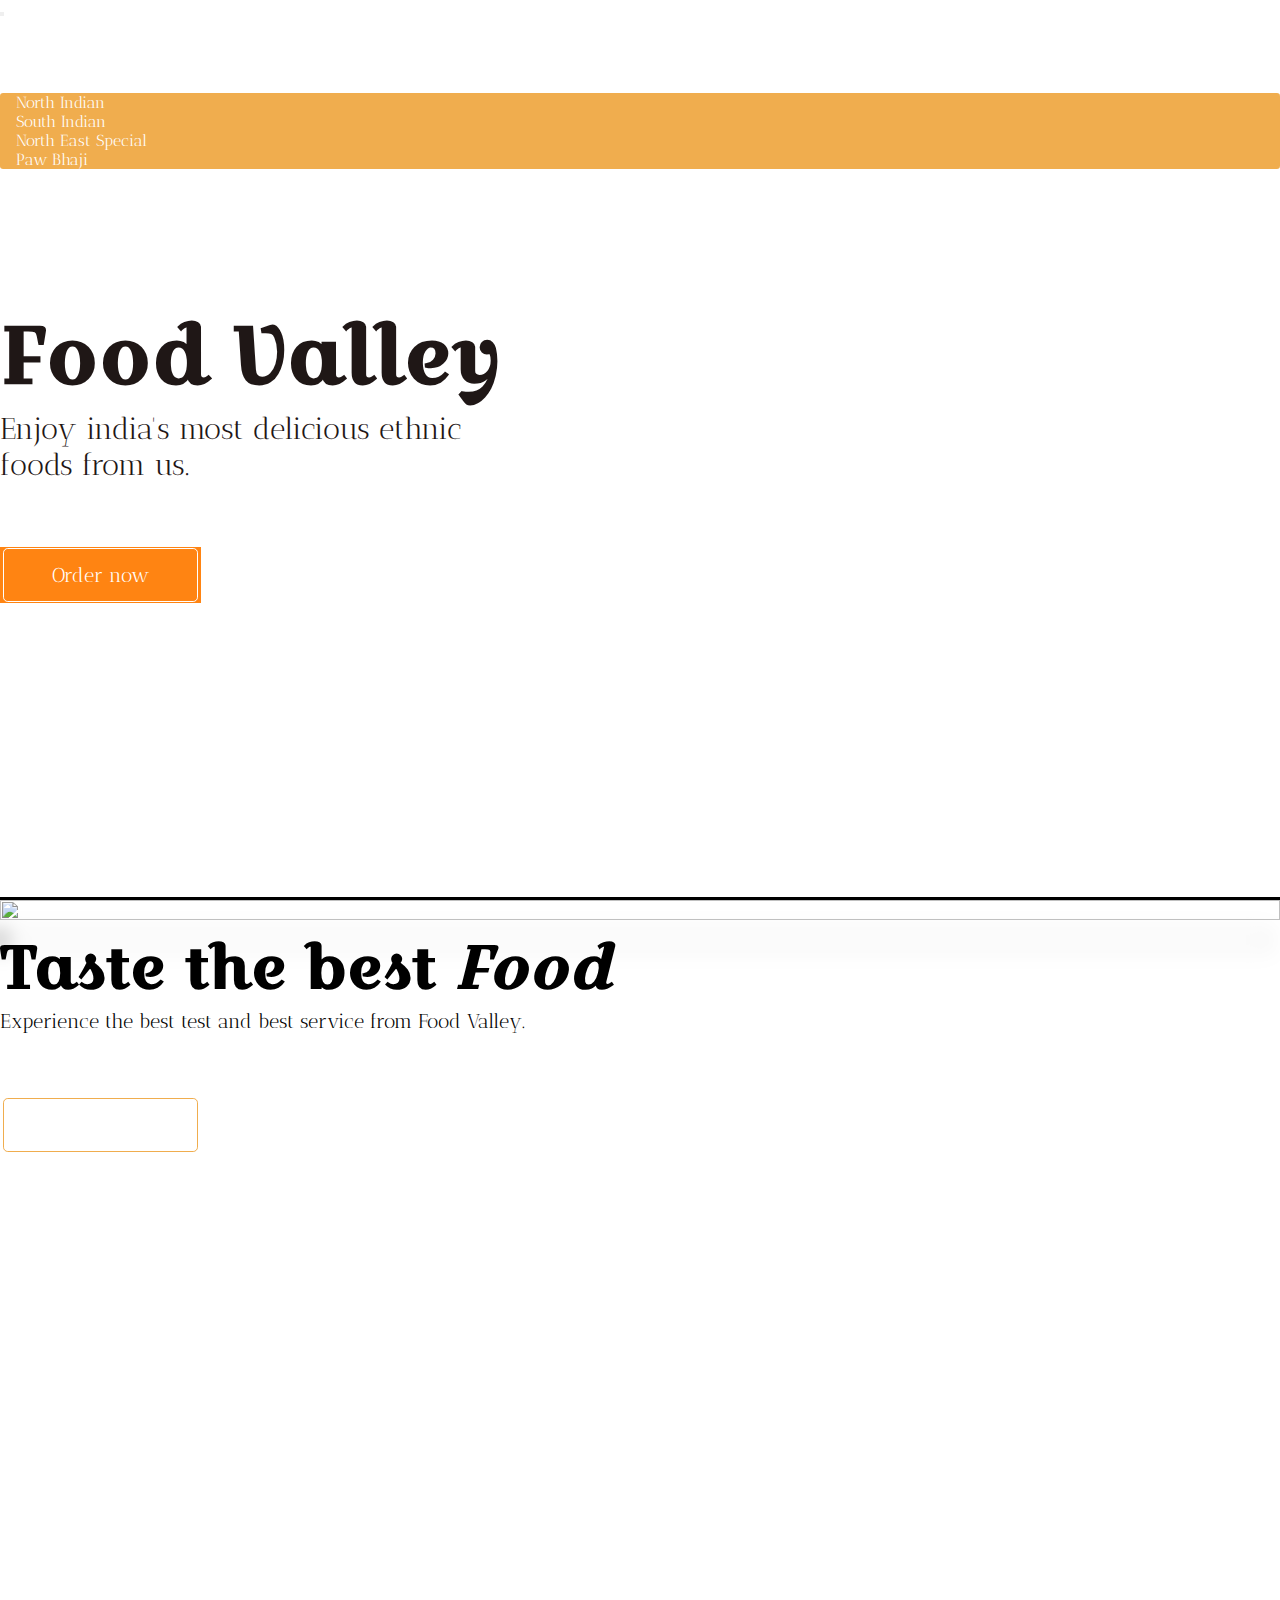
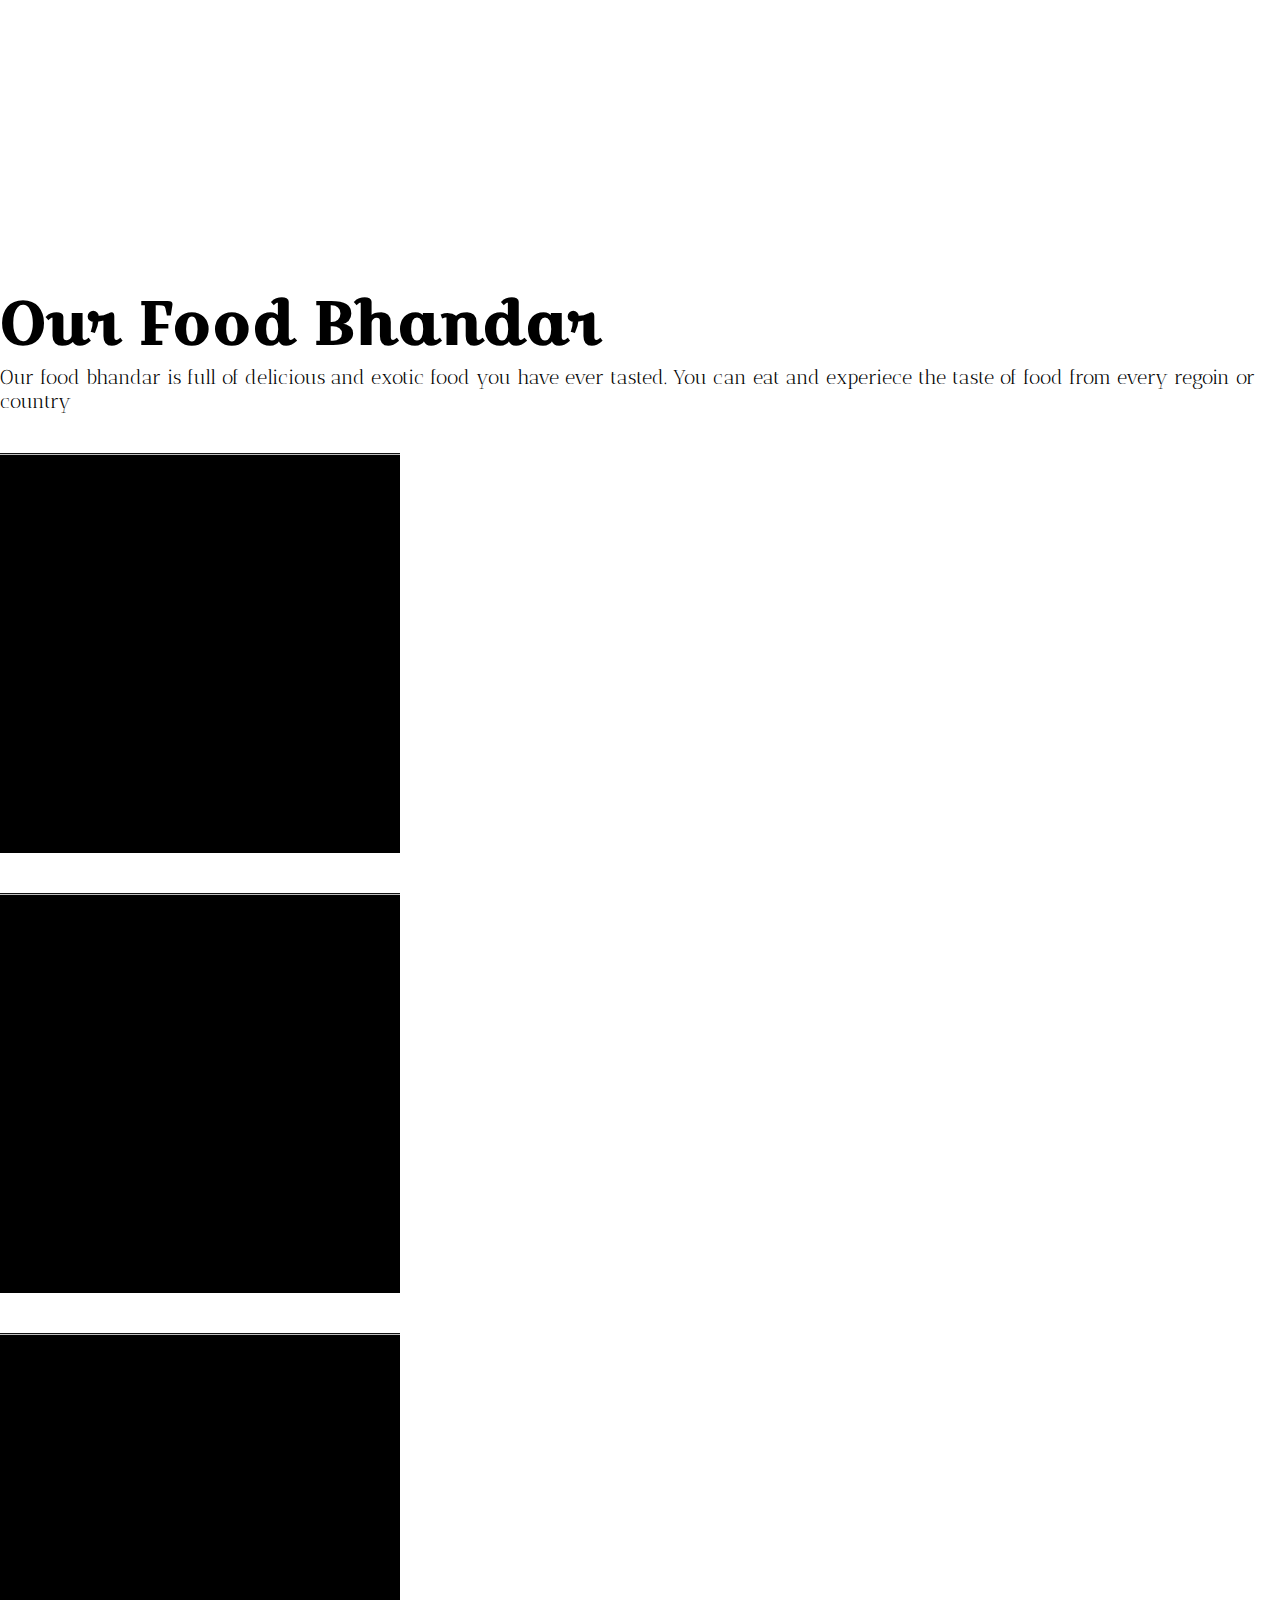
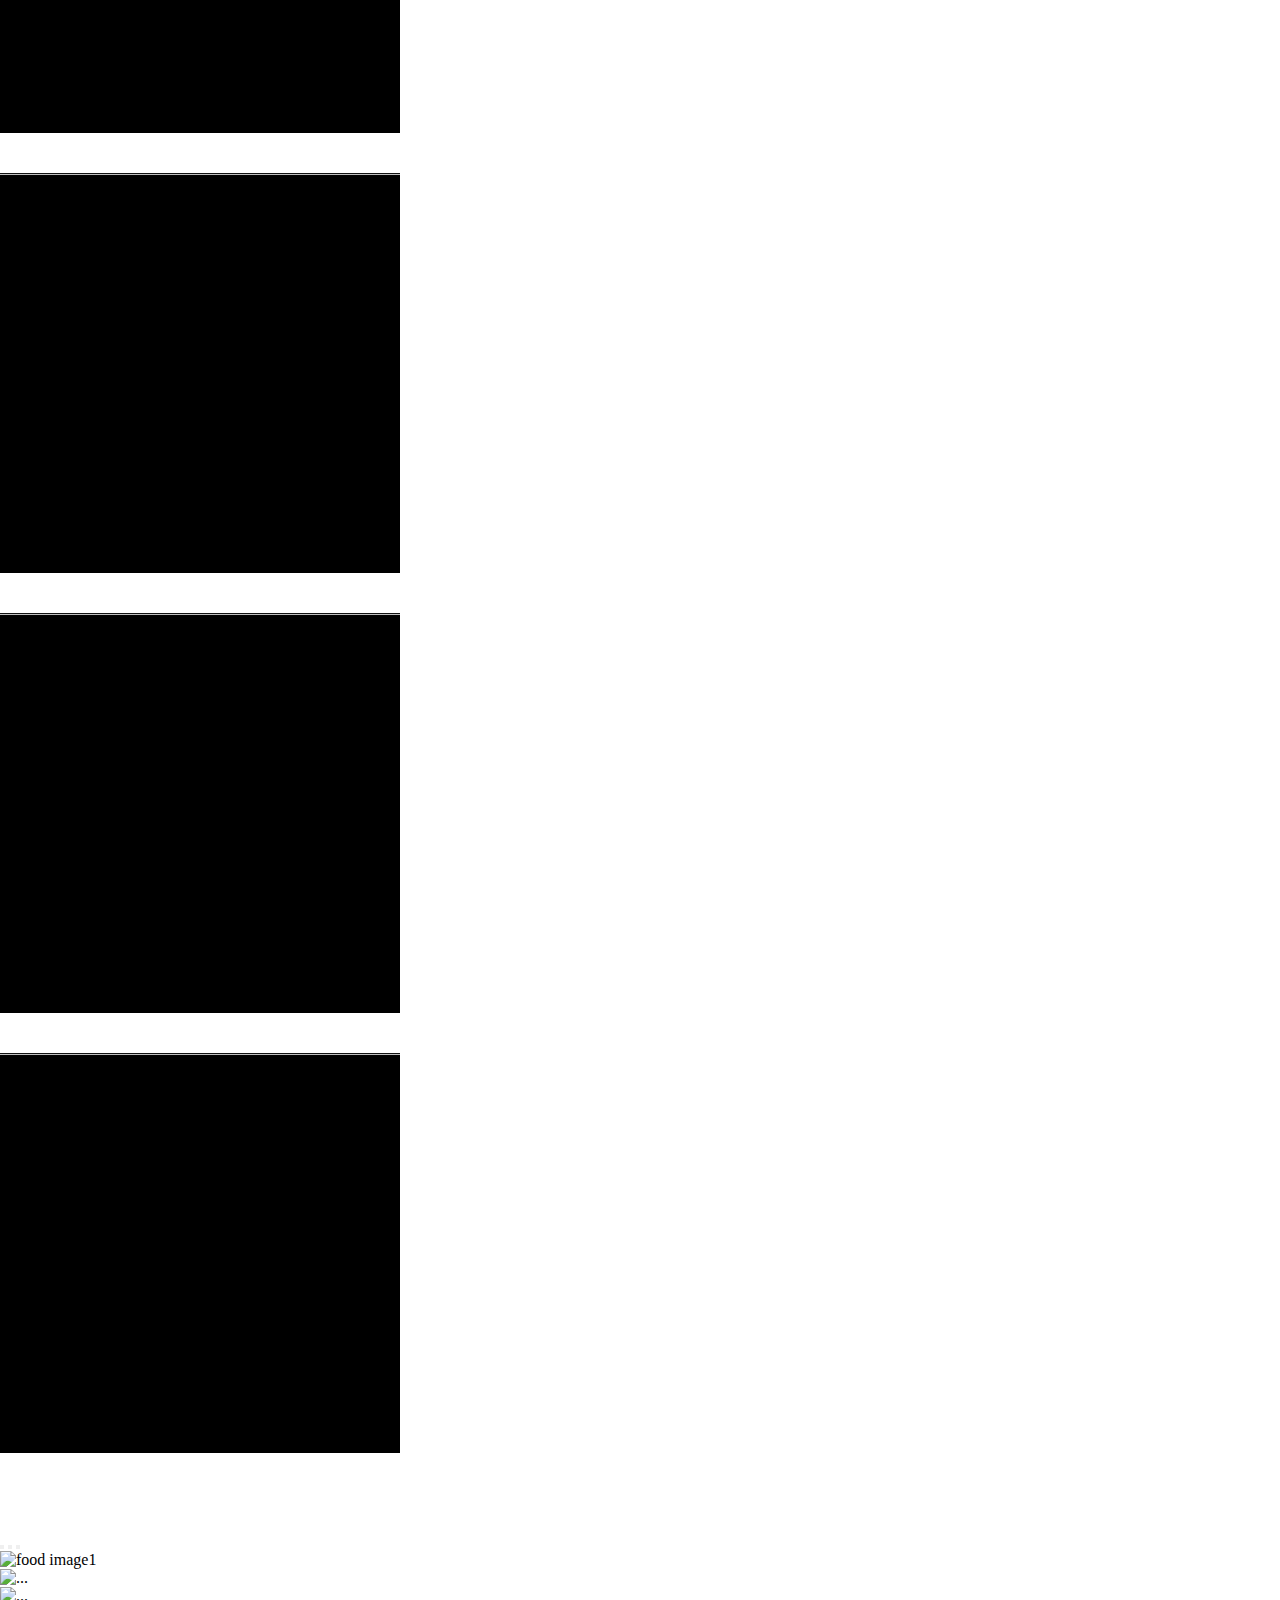
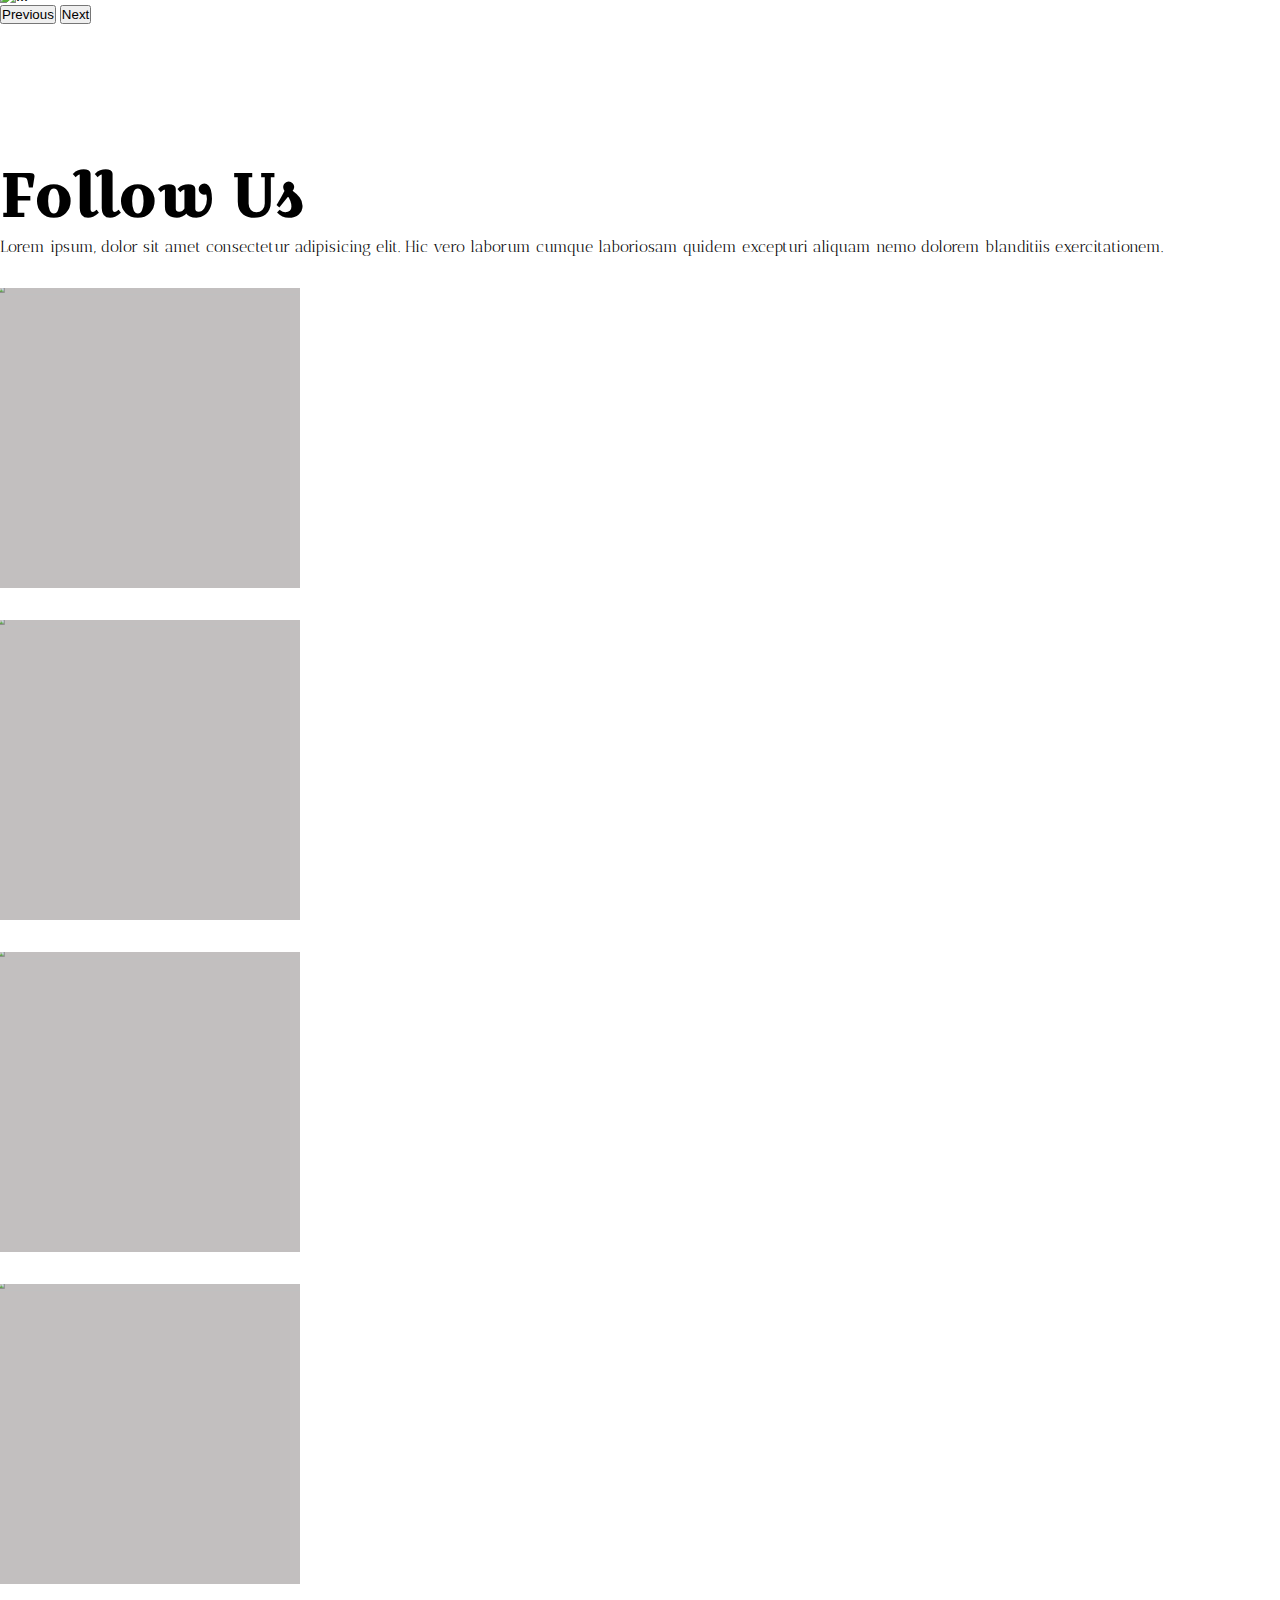
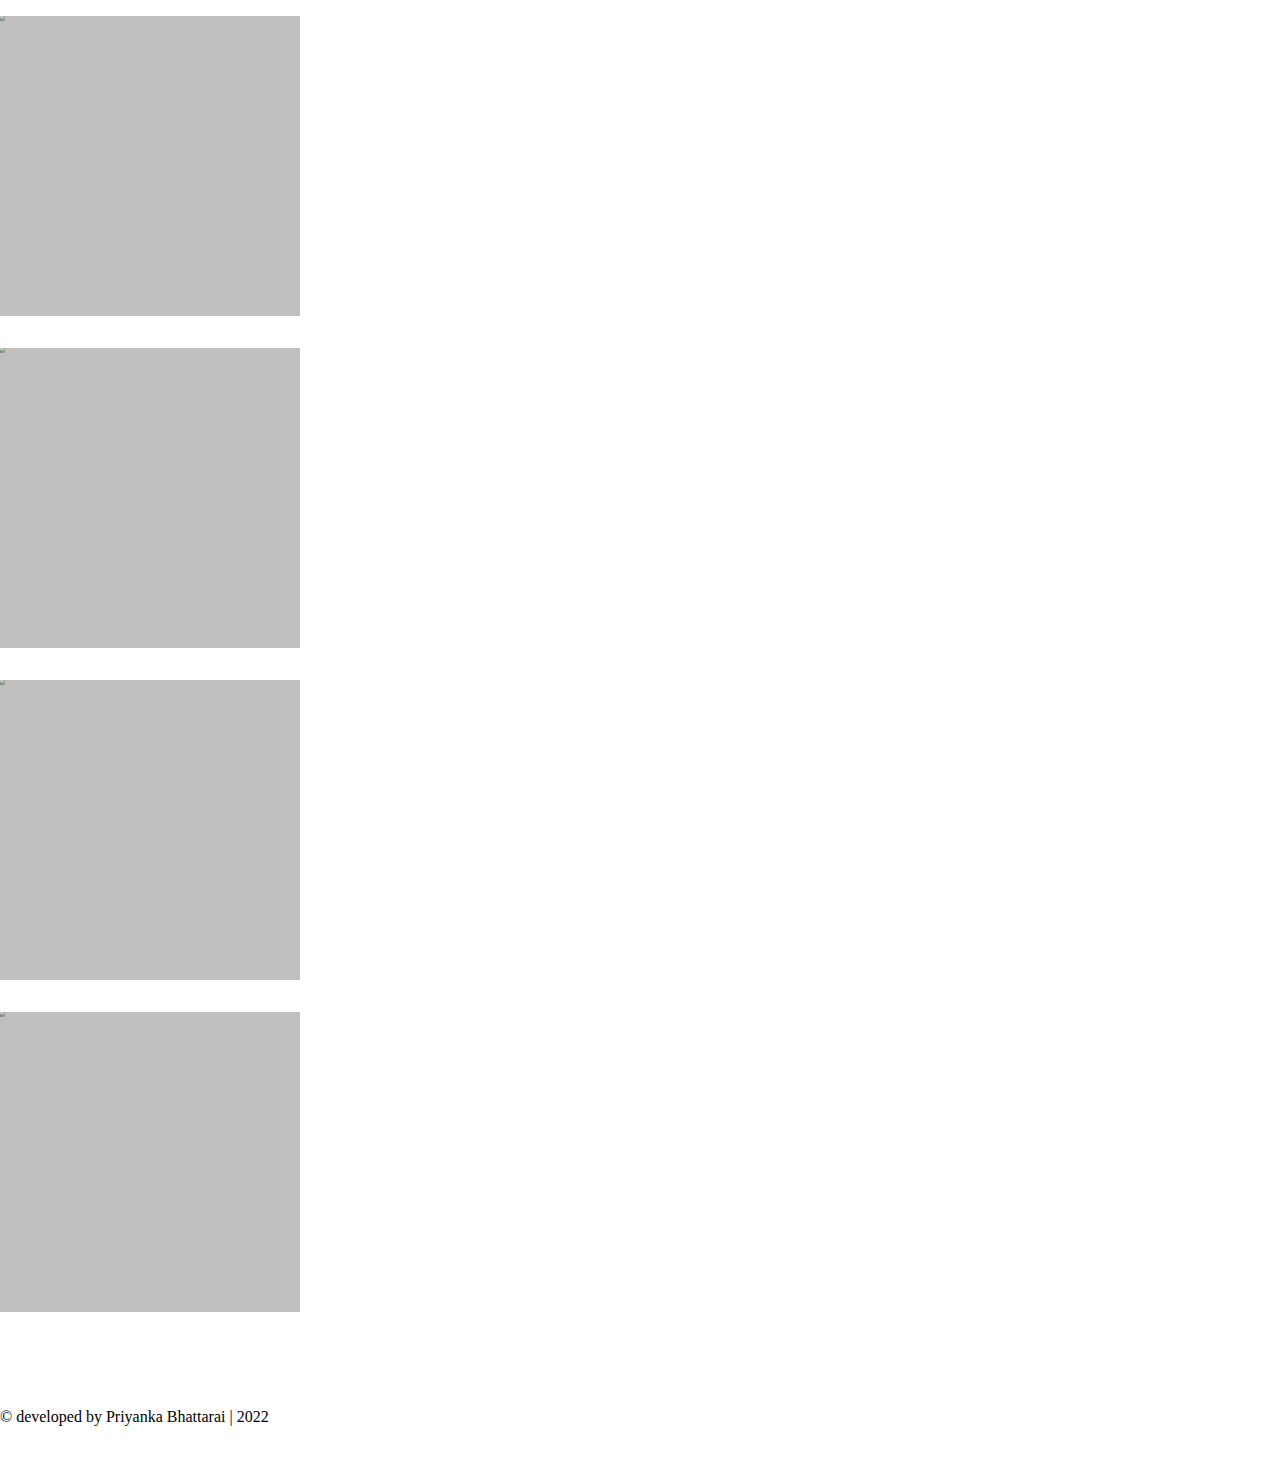
==== index.html @ 636f5cdd "Merge pull request #4 from DolenDeori/main" ====
<!doctype html>
<html lang="en">

<head>
  <meta charset="utf-8">
  <meta name="viewport" content="width=device-width, initial-scale=1">
  <title>Food Valley • Home</title>
  <link href="https://cdn.jsdelivr.net/npm/bootstrap@5.2.1/dist/css/bootstrap.min.css" rel="stylesheet"
    integrity="sha384-iYQeCzEYFbKjA/T2uDLTpkwGzCiq6soy8tYaI1GyVh/UjpbCx/TYkiZhlZB6+fzT" crossorigin="anonymous">

  <!-- link for google font -->
  <link rel="preconnect" href="https://fonts.googleapis.com">
  <link rel="preconnect" href="https://fonts.gstatic.com" crossorigin>
  <link href="https://fonts.googleapis.com/css2?family=Antic+Didone&family=Croissant+One&display=swap" rel="stylesheet">

  <link rel="stylesheet" href="style.css">
</head>

<body>
  <div id="main--boody__foodvalley">
    <header class="home__header">
      <nav class="navbar navbar-expand-lg">

        <div class="container">
          <button class="navbar-toggler" type="button" data-bs-toggle="collapse"
            data-bs-target="#navbarSupportedContent" aria-controls="navbarSupportedContent" aria-expanded="false"
            aria-label="Toggle navigation">
            <span class="navbar-toggler-icon"></span>
          </button>

          <div class="collapse navbar-collapse" id="navbarSupportedContent">
            <ul class="navbar-nav me-auto mb-2 mb-lg-0">
              <li class="nav-item">
                <a class="nav-link active" aria-current="page" href="#">Home</a>
              </li>
              <li class="nav-item">
                <a class="nav-link" href="orderFood.html">Order food</a>
              </li>
              <li class="nav-item">
              <li class="nav-item dropdown">
                <a class="nav-link dropdown-toggle" href="#" role="button" data-bs-toggle="dropdown"
                  aria-expanded="false">
                  Our Menu
                </a>
                <ul class="dropdown-menu">
                  <li><a class="dropdown-item" target="_blank" href="#">North Indian</a></li>
                  <li><a class="dropdown-item" target="_blank" href="#">South Indian</a></li>
                  <li><a class="dropdown-item" target="_blank" href="northeast.html">North East Special</a></li>
                  <li><a class="dropdown-item" target="_blank" href="#">Paw Bhaji</a></li>
                </ul>
              </li>
              <li class="nav-item">
                <a class="nav-link" href="#">About us</a>
              </li>
            </ul>
          </div>
          <a class="navbar-brand" href="#">Navbar</a>
        </div>
      </nav>

      <div class="header--content__home container">
        <img src="./img/food__image.png" alt="">
        <div class="header--content__heading">
          <h1 class="hero--section__heading">Food Valley</h1>
          <p class="hero--section__desc">Enjoy india's most delicious ethnic foods
            from us.</p>
          <a href="#" class="btn hero--section--btn__order"><span>Order now</span></a>
        </div>
      </div>
    </header>

    <main>
      <section class="section bg-warning" id="section--1">
        <div class="container">
          <div class="row">
            <div class="col-lg-6 col-md-6 col-sm-12">
              <img class="section--img" id="section--img__paneer" src="./img/paneer.png" alt="">
            </div>
            <div class="col-lg-6 col-md-6 col-sm-12">
              <div class="section1--content__heading">
                <h1>Taste the best <span class="text-light"><i>Food</i></span></h1>
                <p>Experience the best test and best service from Food Valley.</p>
                <a href="#" class="btn" id="section1__btn"><span class="text-warning">Order now</span></a>
              </div>
            </div>
          </div>
        </div>
      </section>

      <section class="setion" id="section--2">
        <div class="container">
          <h1 id="section--2__heading">Our Food <span class="text-warning">Bhandar</span></h1>
          <p id="section--2__desc">Our food bhandar is full of delicious and exotic food you have ever tasted. You can
            eat and experiece the taste of food from every regoin or country</p>
          <div class="row">
            <div class="col-lg-4 col-md-6 col-sm-12">
              <a href="#">
                <div class="section2--image--area">
                  <img src="./img/food1.jpg" alt="">
                  <div class="cover--info">
                    <h2>Hakka Noodals</h2>
                    <p>Lorem ipsum dolor sit amet consectetur adipisicing elit. Beatae nihil sed fugit? Autem deleniti
                      sapiente dolores vel suscipit ex error rerum rem eligendi? Eaque non consequuntur quo fugit ad
                      quam!</p>
                  </div>
                </div>
              </a>
            </div>
            <div class="col-lg-4 col-md-6 col-sm-12">
              <a href="#">
                <div class="section2--image--area">
                  <img src="./img/food2.jpg" alt="">
                  <div class="cover--info">
                    <h2>Hakka Noodals</h2>
                    <p>Lorem ipsum dolor sit amet consectetur adipisicing elit. Beatae nihil sed fugit? Autem deleniti
                      sapiente dolores vel suscipit ex error rerum rem eligendi? Eaque non consequuntur quo fugit ad
                      quam!</p>
                  </div>
                </div>
              </a>
            </div>
            <div class="col-lg-4 col-md-6 col-sm-12">
              <a href="#">
                <div class="section2--image--area">
                  <img src="./img/food3.jpg" alt="">
                  <div class="cover--info">
                    <h2>Hakka Noodals</h2>
                    <p>Lorem ipsum dolor sit amet consectetur adipisicing elit. Beatae nihil sed fugit? Autem deleniti
                      sapiente dolores vel suscipit ex error rerum rem eligendi? Eaque non consequuntur quo fugit ad
                      quam!</p>
                  </div>
                </div>
              </a>
            </div>
            <div class="col-lg-4 col-md-6 col-sm-12">
              <a href="#">
                <div class="section2--image--area">
                  <img src="./img/food4.jpg" alt="">
                  <div class="cover--info">
                    <h2>Hakka Noodals</h2>
                    <p>Lorem ipsum dolor sit amet consectetur adipisicing elit. Beatae nihil sed fugit? Autem deleniti
                      sapiente dolores vel suscipit ex error rerum rem eligendi? Eaque non consequuntur quo fugit ad
                      quam!</p>
                  </div>
                </div>
              </a>
            </div>
            <div class="col-lg-4 col-md-6 col-sm-12">
              <a href="#">
                <div class="section2--image--area">
                  <img src="./img/food5.jpg" alt="">
                  <div class="cover--info">
                    <h2>Hakka Noodals</h2>
                    <p>Lorem ipsum dolor sit amet consectetur adipisicing elit. Beatae nihil sed fugit? Autem deleniti
                      sapiente dolores vel suscipit ex error rerum rem eligendi? Eaque non consequuntur quo fugit ad
                      quam!</p>
                  </div>
                </div>
              </a>
            </div>
            <div class="col-lg-4 col-md-6 col-sm-12">
              <a href="#">
                <div class="section2--image--area">
                  <img src="./img/food6.jpg" alt="">
                  <div class="cover--info">
                    <h2>Hakka Noodals</h2>
                    <p>Lorem ipsum dolor sit amet consectetur adipisicing elit. Beatae nihil sed fugit? Autem deleniti
                      sapiente dolores vel suscipit ex error rerum rem eligendi? Eaque non consequuntur quo fugit ad
                      quam!</p>
                  </div>
                </div>
              </a>
            </div>
          </div>
        </div>
      </section>

      <section class="section" id="section--3">
        <div class="container">
          <div id="carouselExampleDark" class="carousel carousel slide" data-bs-ride="carousel">
            <div class="carousel-indicators">
              <button type="button" data-bs-target="#carouselExampleDark" data-bs-slide-to="0" class="active"
                aria-current="true" aria-label="Slide 1"></button>
              <button type="button" data-bs-target="#carouselExampleDark" data-bs-slide-to="1"
                aria-label="Slide 2"></button>
              <button type="button" data-bs-target="#carouselExampleDark" data-bs-slide-to="2"
                aria-label="Slide 3"></button>
            </div>
            <div class="carousel-inner">
              <div class="carousel-item active" data-bs-interval="10000">
                <img src="./img/food-carousel1.jpg" class="d-block w-100" alt="food image1">
                <div class="carousel-caption d-none d-md-block">
                  <div id="carousel--image__caption">
                    <h5>Delicious food</h5>
                    <p>Some representative placeholder content for the second slide.</p>
                  </div>
                </div>
              </div>
              <div class="carousel-item" data-bs-interval="2000">
                <img src="./img/food-carousel2.jpg" class="d-block w-100" alt="...">
                <div class="carousel-caption d-none d-md-block">
                  <div id="carousel--image__caption">
                    <h5>Fresh and tasty</h5>
                    <p>Some representative placeholder content for the second slide.</p>
                  </div>
                </div>
              </div>
              <div class="carousel-item">
                <img src="./img/food-carousel3.jpg" class="d-block w-100" alt="...">
                <div class="carousel-caption d-none d-md-block">
                  <div id="carousel--image__caption">
                    <h5>Everything you need</h5>
                    <p>Some representative placeholder content for the second slide.</p>
                  </div>
                </div>
              </div>
            </div>
            <button class="carousel-control-prev" type="button" data-bs-target="#carouselExampleDark"
              data-bs-slide="prev">
              <span class="carousel-control-prev-icon" aria-hidden="true"></span>
              <span class="visually-hidden">Previous</span>
            </button>
            <button class="carousel-control-next" type="button" data-bs-target="#carouselExampleDark"
              data-bs-slide="next">
              <span class="carousel-control-next-icon" aria-hidden="true"></span>
              <span class="visually-hidden">Next</span>
            </button>
          </div>
        </div>
      </section>

      <section class="section bg-warning" id="section--4">
        <div class="container">
          <div id="section--4__caption">
            <h1 class="section--4__heading">
              Follow Us
            </h1>
            <p id="section--4__desc">
              Lorem ipsum, dolor sit amet consectetur adipisicing elit. Hic vero laborum cumque laboriosam quidem
              excepturi aliquam nemo dolorem blanditiis exercitationem.
            </p>
          </div>
          <div class="row">
            <div class="col-lg-3 col-md-4 col-sm-6">
              <a href="#">
                <div id="section--4--image__insta__area">
                  <img src="./img/food1.jpg" alt="">
                  <div id="section--4__image__overlay"><i class="fa-brands fa-instagram"></i></div>
                </div>
              </a>
            </div>
            <div class="col-lg-3 col-md-4 col-sm-6">
              <a href="#">
                <div id="section--4--image__insta__area">
                  <img src="./img/food2.jpg" alt="">
                  <div id="section--4__image__overlay"><i class="fa-brands fa-instagram"></i></div>
                </div>
              </a>
            </div>
            <div class="col-lg-3 col-md-4 col-sm-6">
              <a href="#">
                <div id="section--4--image__insta__area">
                  <img src="./img/food3.jpg" alt="">
                  <div id="section--4__image__overlay"><i class="fa-brands fa-instagram"></i></div>
                </div>
              </a>
            </div>
            <div class="col-lg-3 col-md-4 col-sm-6">
              <a href="#">
                <div id="section--4--image__insta__area">
                  <img src="./img/food4.jpg" alt="">
                  <div id="section--4__image__overlay"><i class="fa-brands fa-instagram"></i></div>
                </div>
              </a>
            </div>
            <div class="col-lg-3 col-md-4 col-sm-6">
              <a href="#">
                <div id="section--4--image__insta__area">
                  <img src="./img/food5.jpg" alt="">
                  <div id="section--4__image__overlay"><i class="fa-brands fa-instagram"></i></div>
                </div>
              </a>
            </div>
            <div class="col-lg-3 col-md-4 col-sm-6">
              <a href="#">
                <div id="section--4--image__insta__area">
                  <img src="./img/food6.jpg" alt="">
                  <div id="section--4__image__overlay"><i class="fa-brands fa-instagram"></i></div>
                </div>
              </a>
            </div>
            <div class="col-lg-3 col-md-4 col-sm-6">
              <a href="#">
                <div id="section--4--image__insta__area">
                  <img src="./img/food1.jpg" alt="">
                  <div id="section--4__image__overlay"><i class="fa-brands fa-instagram"></i></div>
                </div>
              </a>
            </div>
            <div class="col-lg-3 col-md-4 col-sm-6">
              <a href="#">
                <div id="section--4--image__insta__area">
                  <img src="./img/food2.jpg" alt="">
                  <div id="section--4__image__overlay"><i class="fa-brands fa-instagram"></i></div>
                </div>
              </a>
            </div>
          </div>
        </div>
      </section>
    </main>

    <footer id="footer" class="bg-dark text-light">
      <div class="container">
        <div class="row">
          <div class="col-lg-6 col-md-6 col-sm-12">
            <div class="footer-caption text-secondary">
              &copy; developed by Priyanka Bhattarai | 2022
            </div>
          </div>
          <div class="col-lg-6 col-md-6 col-sm-12">
            <div class="social-icons d-flex justify-content-end">
              <a href="#"><i class="fa-brands fa-instagram"></i></a>
              <a href="#"><i class="fa-brands fa-youtube"></i></a>
              <a href="#"><i class="fa-brands fa-facebook"></i></a>
              <a href="#"><i class="fa-brands fa-linkedin"></i></a>
              <a href="#"><i class="fa-brands fa-twitter"></i></a>
            </div>
          </div>
        </div>
      </div>
    </footer>
  </div>
  <script src="https://cdn.jsdelivr.net/npm/bootstrap@5.2.1/dist/js/bootstrap.bundle.min.js"
    integrity="sha384-u1OknCvxWvY5kfmNBILK2hRnQC3Pr17a+RTT6rIHI7NnikvbZlHgTPOOmMi466C8"
    crossorigin="anonymous"></script>

  <script src="https://kit.fontawesome.com/8a9b30125f.js" crossorigin="anonymous"></script>
</body>

</html>
---- style.css ----
* {
  margin: 0;
  padding: 0;
  box-sizing: border-box;
}

/* GLOBAL STYLINGS */
h1,
h5,
h2,
h3 {
  font-family: "Croissant One";
  font-size: 60px;
}

a {
  text-decoration: none;
  color: white;
}

a:hover {
  color: white;
}

p {
  font-family: "Antic Didone", serif;
}

header {
  height: 100vh;
  width: auto;
  background-size: cover;
  position: relative;
  border-bottom: 3px solid black;
}

header nav.navbar {
  position: absolute !important;
  background: transparent;
  width: 100%;
  z-index: 999;
  color: #fff;
}

header nav .navbar-nav .nav-item .nav-link {
  margin-right: 4rem;
  font-family: "Antic Didone", serif;
  font-weight: bold;
}
header nav .navbar-nav .nav-item .dropdown-menu {
  background-color: #f0ad4e;
  border: none;
  border-radius: 0.2rem;
  padding: 0;
  overflow: hidden;
}
header nav .navbar-nav .nav-item .dropdown-toggle {
  outline: none !important;
  border: 0;
}

header nav .navbar-nav .nav-item .dropdown-item {
  font-family: "Antic Didone", serif;
  color: white;
  padding: 0.5rem 1rem;
}
header nav .navbar-nav .nav-item .dropdown-item:hover {
  background-color: black;
}

header .navbar-brand {
  color: white;
}
header .navbar-brand:hover {
  color: white;
}
header .header--content__home img {
  position: absolute;
  margin-top: 0%;
  right: 0%;
  z-index: -1;
  height: 100%;
}

header .header--content__home .header--content__heading {
  /* background: #753; */
  height: 100vh;
  display: flex;
  justify-content: center;
  align-items: flex-start;
  flex-direction: column;
}

header
  .header--content__home
  .header--content__heading
  h1.hero--section__heading {
  color: #1f1716;
  font-size: 80px;
}

header .header--content__home .header--content__heading p.hero--section__desc {
  font-family: "Antic Didone", serif;
  font-size: 30px;
  width: 40%;
  color: #1f1716;
}

header
  .header--content__home
  .header--content__heading
  a.hero--section--btn__order {
  text-decoration: none;
  font-size: 20px;
  background-color: #ff8412;
  padding: 1rem 0.2rem;
  margin-top: 4rem;
  color: white;
  position: relative;
  transition: 0.5s ease-in-out;
}

header
  .header--content__home
  .header--content__heading
  a.hero--section--btn__order:hover {
  box-shadow: 1px 1px 30px rgba(0, 0, 0, 0.192);
}

header
  .header--content__home
  .header--content__heading
  a.hero--section--btn__order
  span {
  border: 1px solid white;
  padding: 0.9rem 3rem;
  border-radius: 0.3rem;
  font-family: "Antic Didone", serif;
}

/* HEADER AREA CLOSE */

main section#section--1 {
  height: 100vh;
}

main section#section--1 img.section--img {
  height: 100%;
  width: 100%;
}
main section#section--1 img#section--img__paneer {
  filter: drop-shadow(-10px 30px 10px rgba(0, 0, 0, 0.339));
}

main section#section--1 .section1--content__heading {
  display: flex;
  justify-content: center;
  align-items: flex-start;
  flex-direction: column;
  height: 100%;
}

main section#section--1 .section1--content__heading p {
  font-family: "Antic Didone", serif;
  font-size: 20px;
}

main section#section--1 .section1--content__heading a#section1__btn {
  text-decoration: none;
  font-size: 20px;
  background-color: #ffffff;
  padding: 1rem 0.2rem;
  margin-top: 4rem;
  transition: 0.5s ease-in-out;
}

main section#section--1 .section1--content__heading a#section1__btn span {
  border: 1px solid #f0ad4e;
  padding: 0.9rem 3rem;
  border-radius: 0.3rem;
  font-family: "Antic Didone", serif;
}

main section#section--2 {
  padding-bottom: 5rem;
}

main section#section--2 #section--2__heading {
  margin-top: 5rem;
}

main section#section--2 #section--2__desc {
  font-size: 20px;
}

main section#section--2 .section2--image--area {
  background-color: black;
  width: 400px;
  aspect-ratio: auto 1/1;
  position: relative;
  transition: 0.2s ease-in-out;
  overflow: hidden;
  margin-top: 2.5rem;
}

main section#section--2 .section2--image--area:hover > img {
  box-shadow: 1px 1px 30px rgba(0, 0, 0, 0.215);
  transform: scale(1);
}

main section#section--2 .section2--image--area:hover > .cover--info {
  top: 30%;
  transition: 0.5s ease-in-out;
}

main section#section--2 .section2--image--area img {
  width: 400px;
  aspect-ratio: auto 1/1;
  transition: 0.5s ease-in-out;
  transform: scale(1.1);
}

main section#section--2 .section2--image--area .cover--info {
  width: 400px;
  aspect-ratio: 1/1;
  background-color: rgba(0, 0, 0, 0.603);
  position: absolute;
  border-top: 2px solid #000000a5;
  top: 100%;
  padding: 1.5rem;
  transition: 0.5s ease-in-out;
}

main section#section--2 .section2--image--area .cover--info h2 {
  text-align: center;
  font-size: 25px;
  font-family: "Croissant One";
  color: rgb(255, 255, 255);
}

main section#section--2 .section2--image--area .cover--info p {
  font-family: "Antic Didone", serif;
  text-align: center;
  margin-top: 2rem;
}

main section#section--3 {
  padding-bottom: 3rem;
}

main section#section--3 .carousel .carousel-item img {
  height: 500px;
  object-fit: cover;
}

main
  section#section--3
  .carousel
  .carousel-item
  .carousel-caption
  #carousel--image__caption {
  background: #0000005b;
  border-radius: 0.5rem;
  backdrop-filter: blur(10px);
  -webkit-backdrop-filter: blur(10px);
  padding: 1rem;
  position: absolute;
  bottom: 100%;
  left: 50%;
  transform: translate(-50%, -110%);
  width: 80%;
}

main section#section--3 .carousel .carousel-item .carousel-caption h5 {
  font-size: 30px;
}
main section#section--3 .carousel .carousel-item .carousel-caption p {
  font-size: 20px;
}

main section#section--4 {
  padding: 5rem 0;
}

main section#section--4 #section--4--image__insta__area {
  width: 300px;
  aspect-ratio: 1/1;
  overflow: hidden;
  background: #1f171646;
  position: relative;
  margin-top: 2rem;
}
main section#section--4 #section--4--image__insta__area img {
  width: 300px;
  aspect-ratio: auto 1/1;
  transition: 0.5s ease-in-out;
  transform: scale(1.1);
}

main
  section#section--4
  #section--4--image__insta__area
  #section--4__image__overlay {
  position: absolute;
  top: 0%;
  height: 100%;
  width: 100%;
  background: rgba(0, 0, 0, 0.439);
  display: flex;
  justify-content: center;
  align-items: center;
  transform: scale(0);
  transition: 0.2s ease-in-out;
}

main
  section#section--4
  #section--4--image__insta__area
  #section--4__image__overlay
  i {
  font-size: 30px;
  transform: rotate(40deg);
  transition: 0.5s ease-in-out;
}

main section#section--4 #section--4--image__insta__area:hover > img {
  transform: scale(1);
}

main
  section#section--4
  #section--4--image__insta__area:hover
  > #section--4__image__overlay {
  transform: scale(1.1);
}

main
  section#section--4
  #section--4--image__insta__area:hover
  > #section--4__image__overlay
  i {
  transform: scale(1.1);
}

footer#footer {
  padding: 1rem 0rem;
}

footer#footer .social-icons a {
  margin-left: 2rem;
}
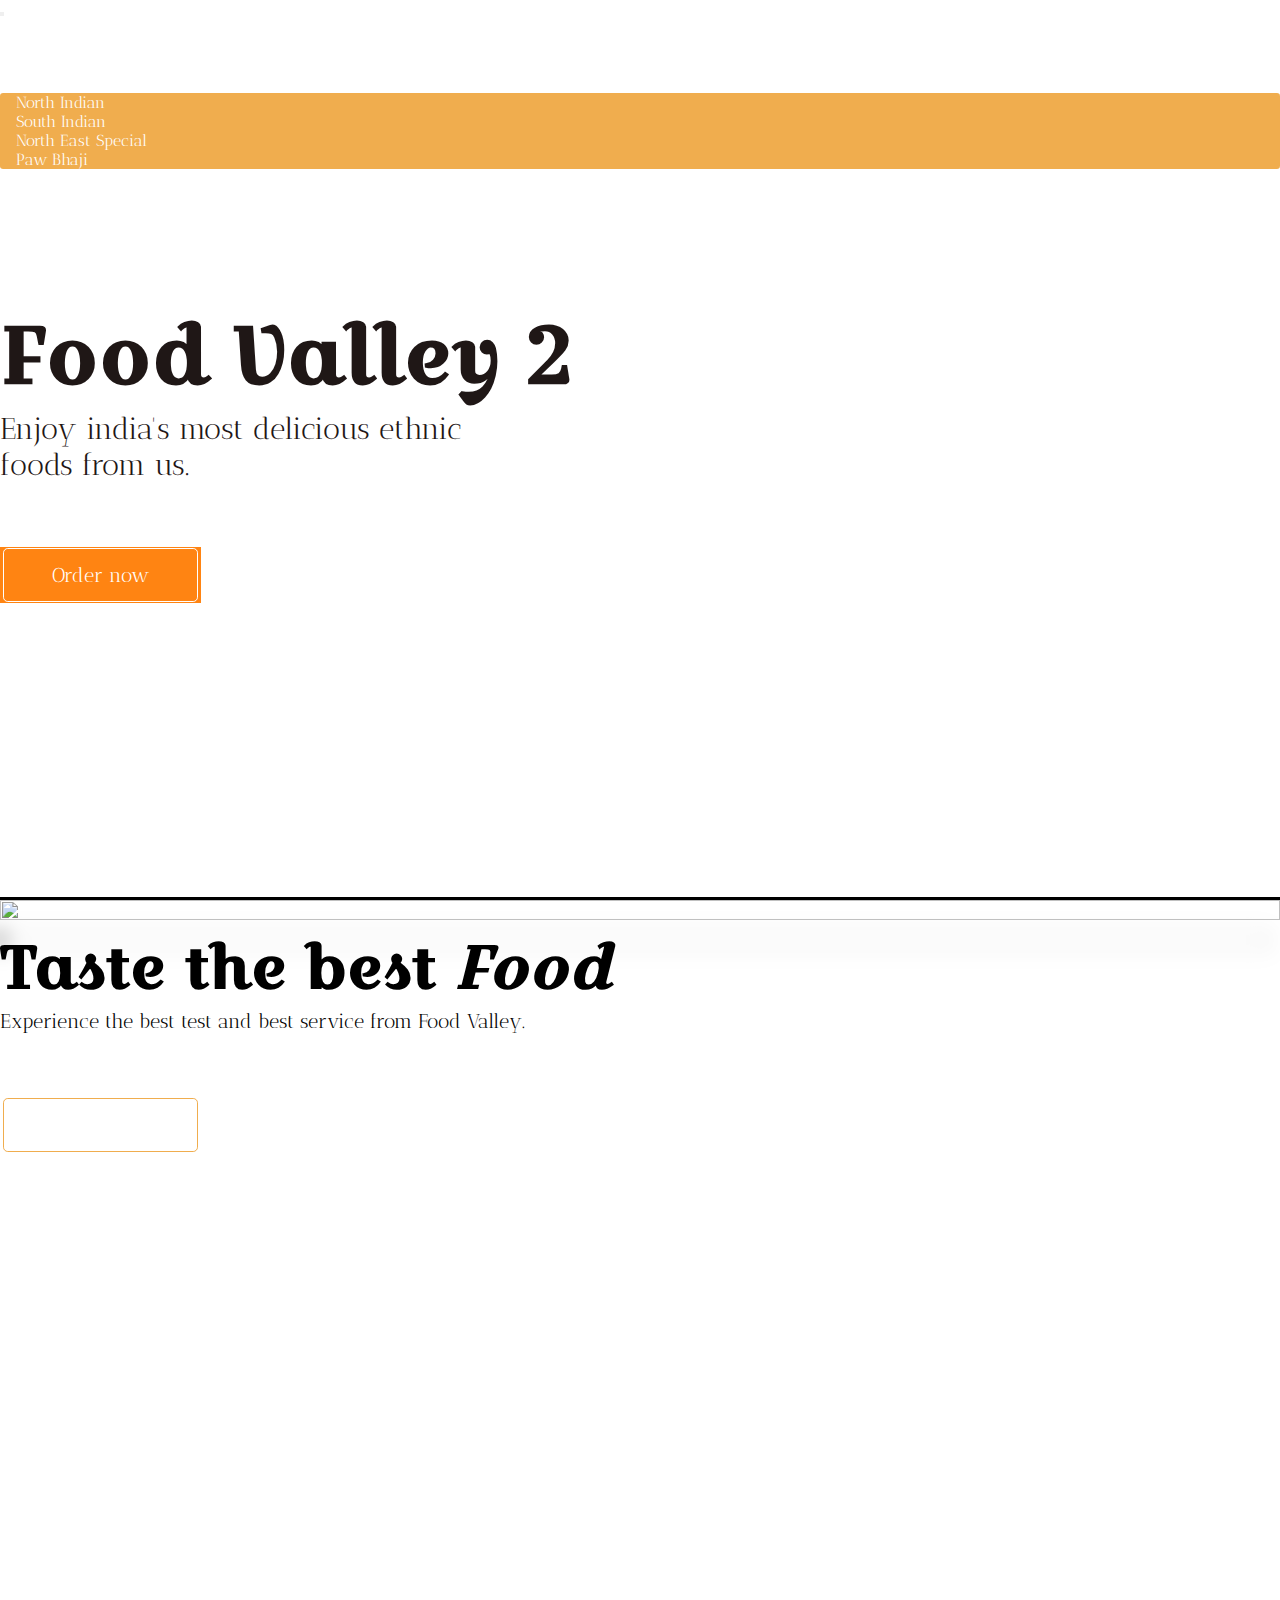
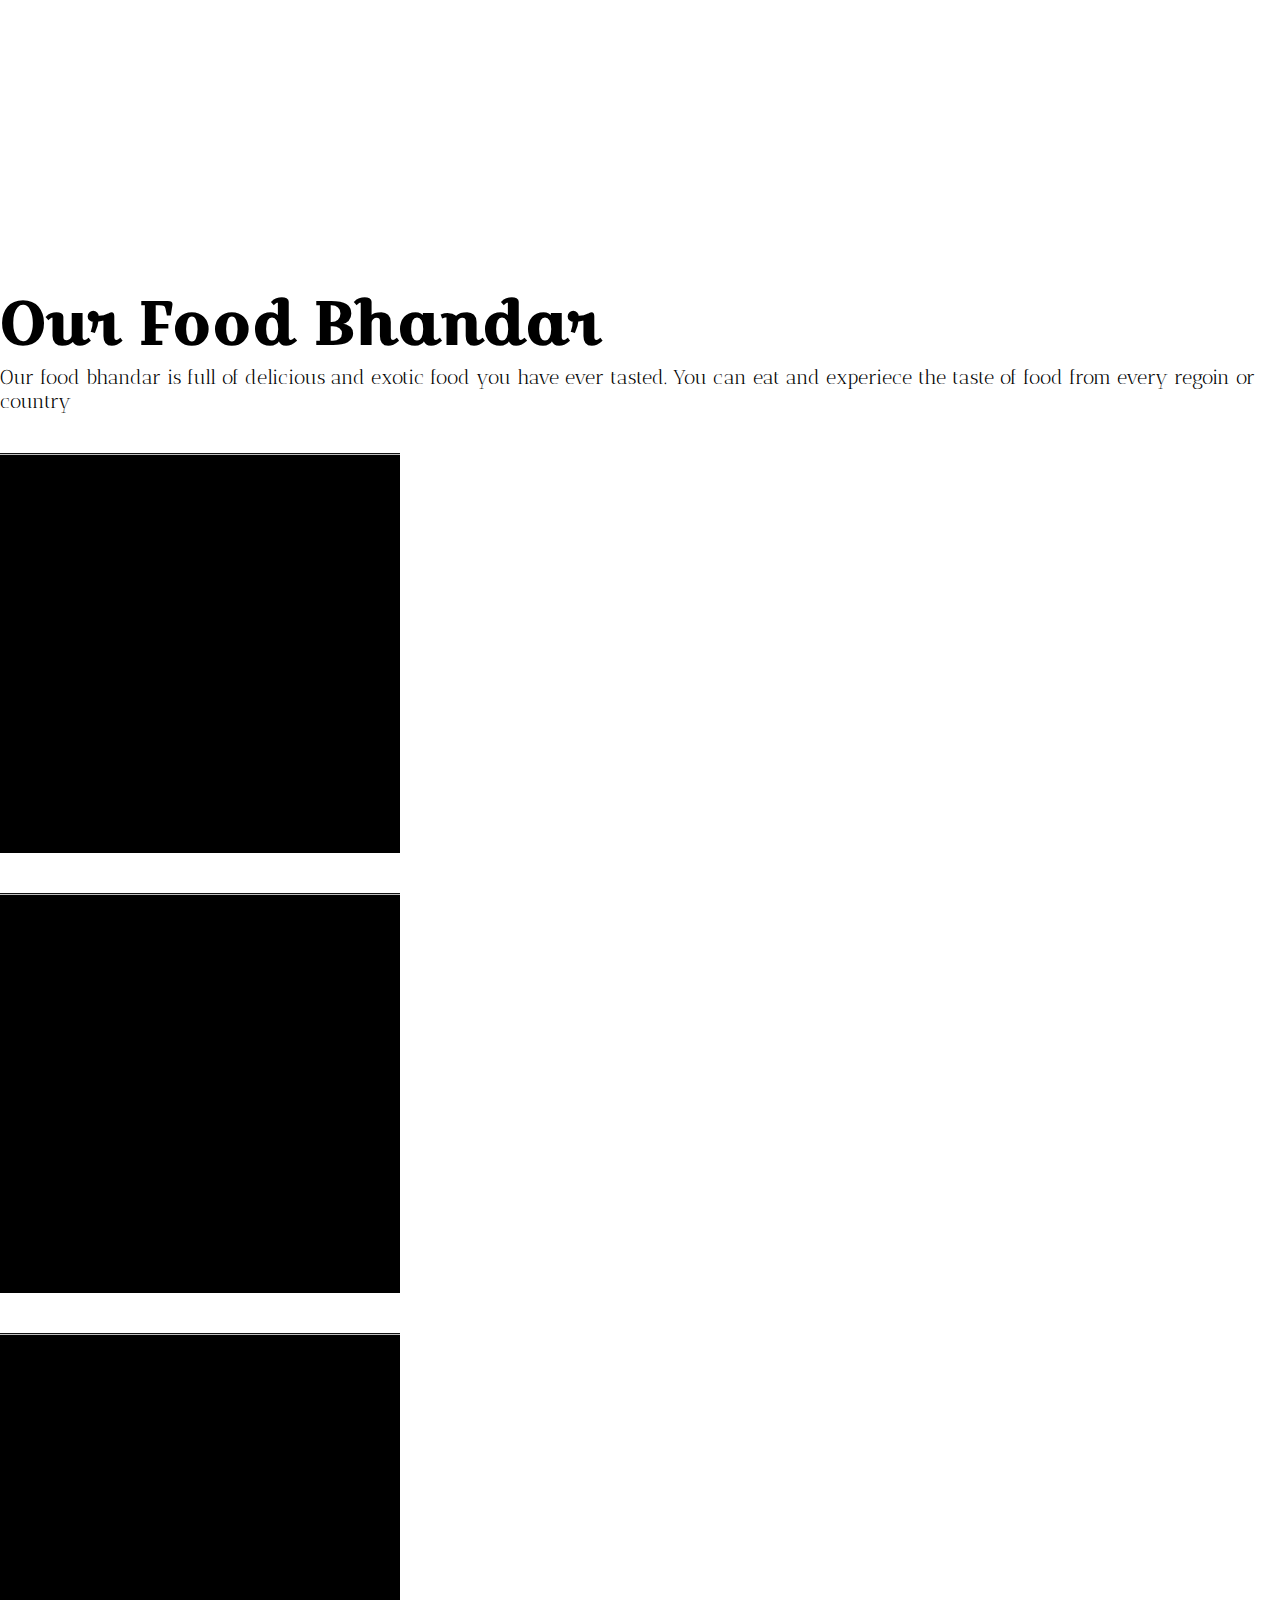
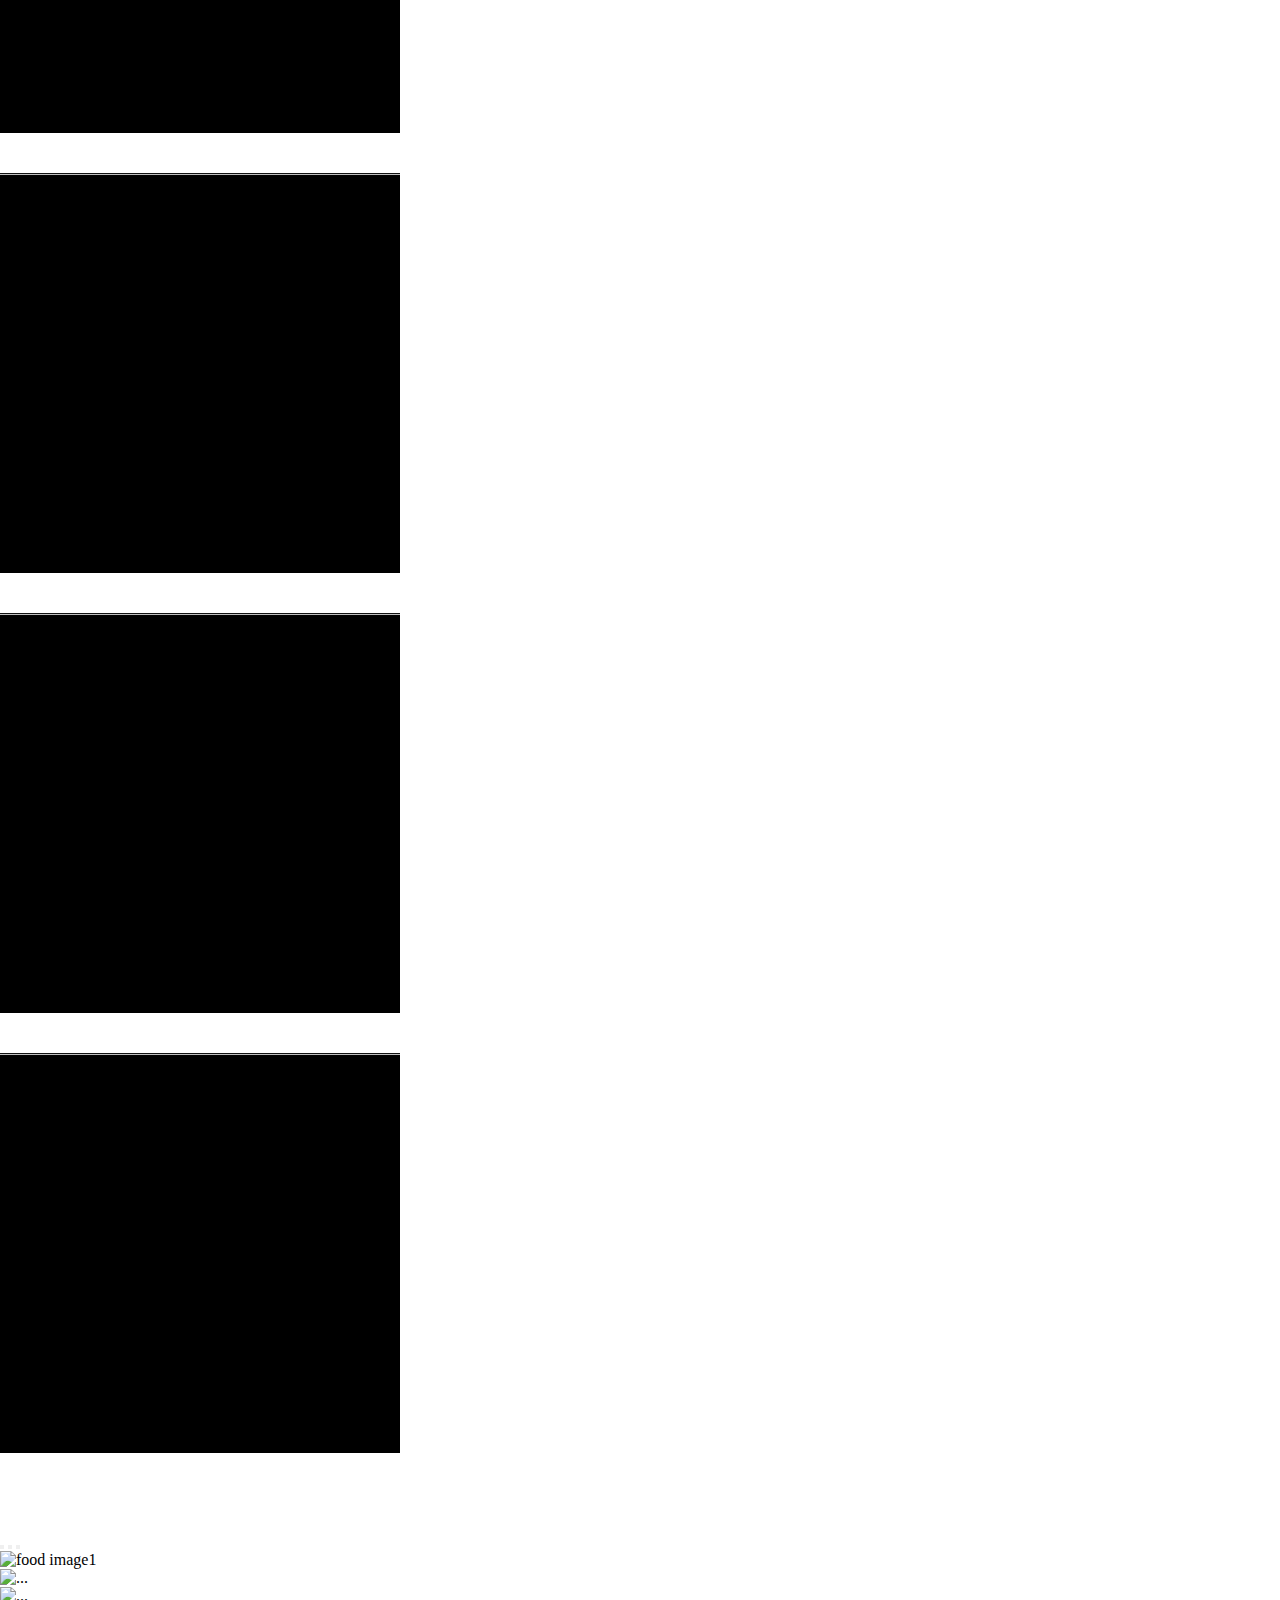
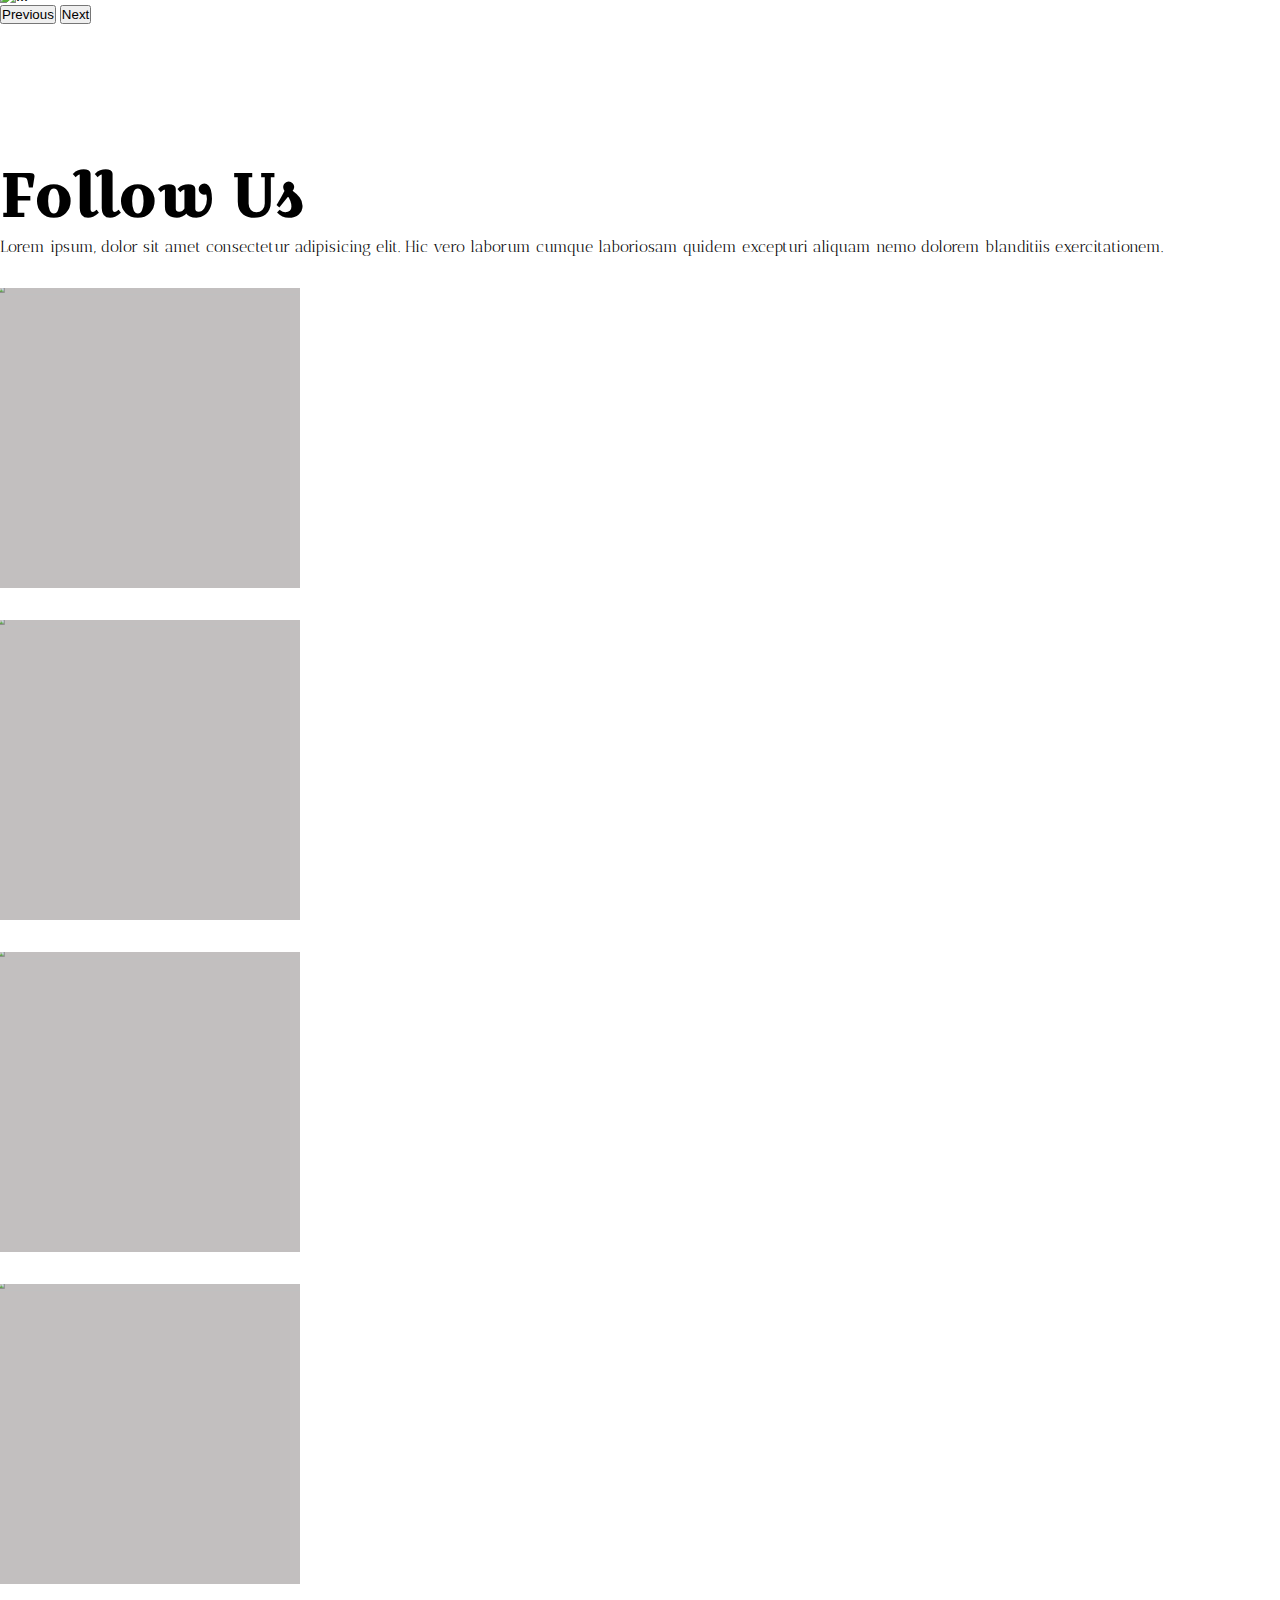
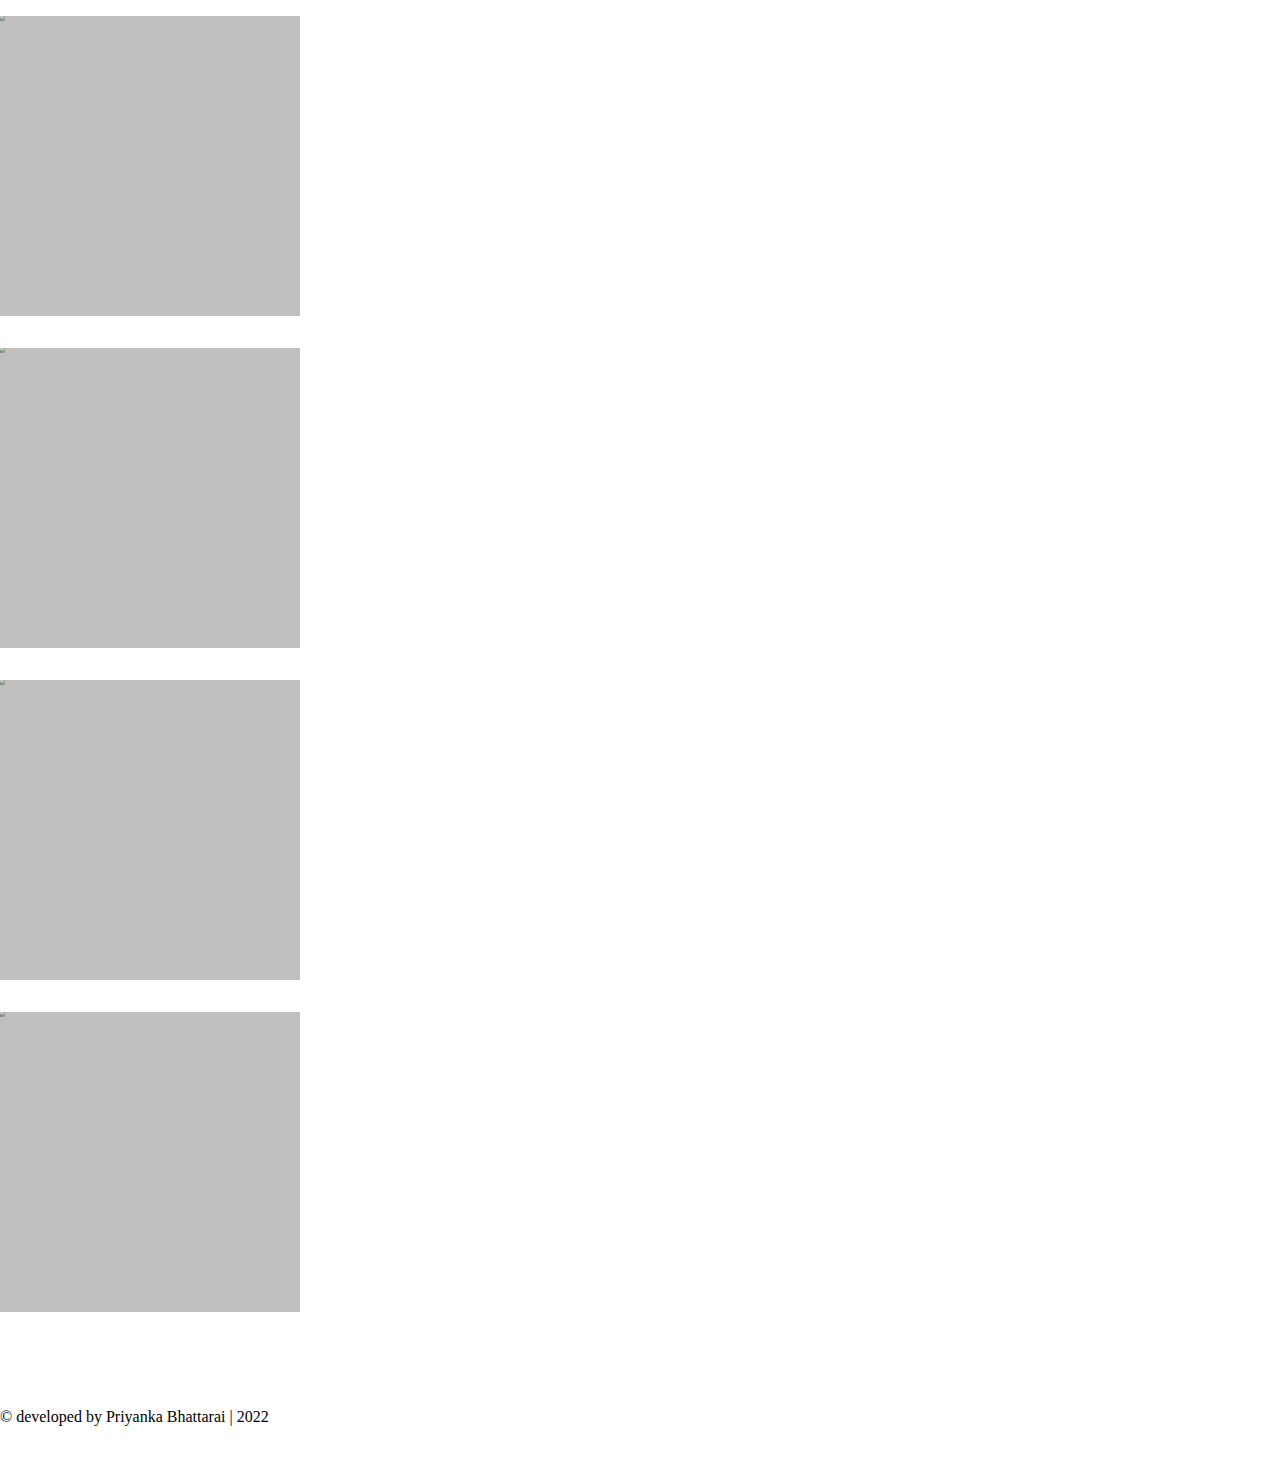
==== commit dac0a3e8: "i have changed the title" ====
--- a/index.html
+++ b/index.html
@@ -61,7 +61,7 @@
       <div class="header--content__home container">
         <img src="./img/food__image.png" alt="">
         <div class="header--content__heading">
-          <h1 class="hero--section__heading">Food Valley</h1>
+          <h1 class="hero--section__heading">Food Valley 2</h1>
           <p class="hero--section__desc">Enjoy india's most delicious ethnic foods
             from us.</p>
           <a href="#" class="btn hero--section--btn__order"><span>Order now</span></a>
